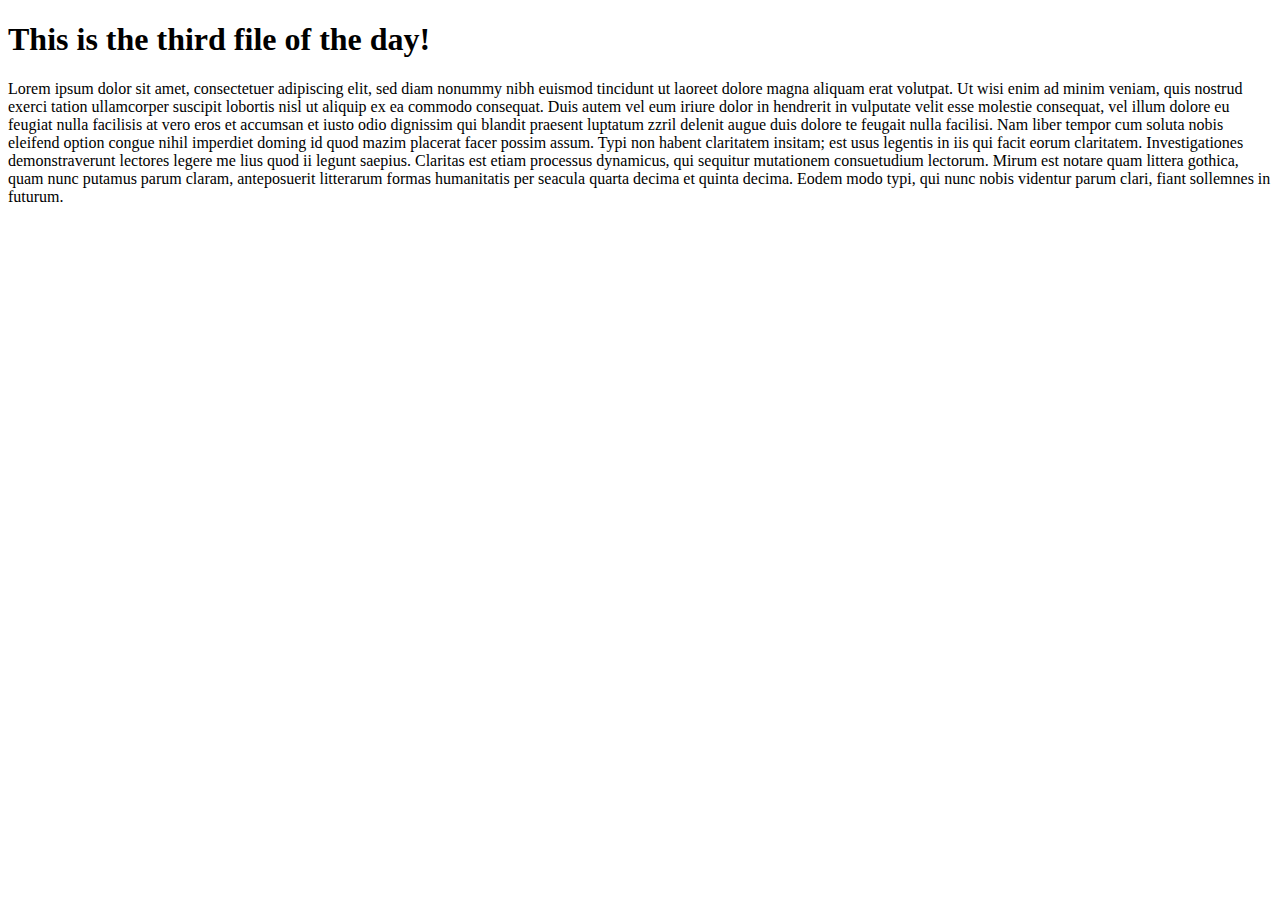
==== html/day1.2.html @ 5ceb9a47 "initial commit" ====
<!DOCTYPE html>
<html lang="en">
<head>
    <meta charset="UTF-8">
    <meta name="viewport" content="width=device-width, initial-scale=1.0">
    <meta http-equiv="X-UA-Compatible" content="ie=edge">
    <title>Document</title>
</head>
<body>
    <h1>This is the third file of the day!</h1>
    <p>Lorem ipsum dolor sit amet, consectetuer adipiscing elit,
    sed diam nonummy nibh euismod tincidunt ut laoreet dolore
    magna aliquam erat volutpat. Ut wisi enim ad minim veniam,
    quis nostrud exerci tation ullamcorper suscipit lobortis nisl
    ut aliquip ex ea commodo consequat. Duis autem vel eum iriure
    dolor in hendrerit in vulputate velit esse molestie consequat,
    vel illum dolore eu feugiat nulla facilisis at vero eros et
    accumsan et iusto odio dignissim qui blandit praesent luptatum
    zzril delenit augue duis dolore te feugait nulla facilisi.
    Nam liber tempor cum soluta nobis eleifend option congue
    nihil imperdiet doming id quod mazim placerat facer possim
    assum. Typi non habent claritatem insitam; est usus legentis
    in iis qui facit eorum claritatem. Investigationes
    demonstraverunt lectores legere me lius quod ii legunt saepius.
    Claritas est etiam processus dynamicus, qui sequitur mutationem
    consuetudium lectorum. Mirum est notare quam littera gothica,
    quam nunc putamus parum claram, anteposuerit litterarum formas
    humanitatis per seacula quarta decima et quinta decima. Eodem
    modo typi, qui nunc nobis videntur parum clari, fiant sollemnes
    in futurum.</p>
</body>
</html>
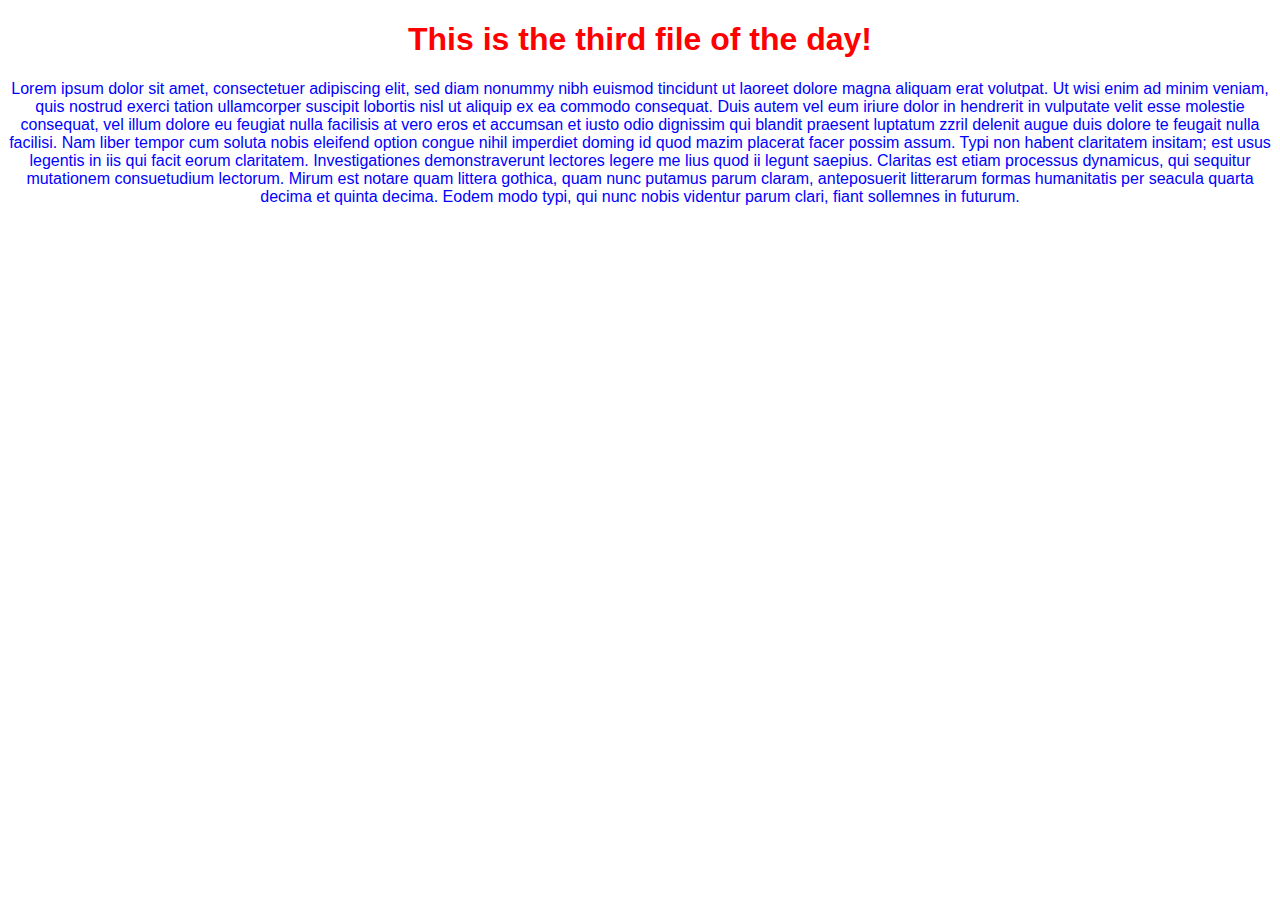
==== commit 2bd4ba82: "challenge 1 added" ====
--- a/html/day1.2.html
+++ b/html/day1.2.html
@@ -4,7 +4,8 @@
     <meta charset="UTF-8">
     <meta name="viewport" content="width=device-width, initial-scale=1.0">
     <meta http-equiv="X-UA-Compatible" content="ie=edge">
-    <title>Document</title>
+    <title>3rd File</title>
+    <link rel="stylesheet" href="../css/style.css" type="text/css"/>
 </head>
 <body>
     <h1>This is the third file of the day!</h1>
--- a/css/style.css
+++ b/css/style.css
@@ -0,0 +1,31 @@
+body {
+    margin: 0;
+    padding: 0;
+    font-family: 'oswald', sans-serif;
+}
+
+nav ul {
+    background-color: lightgray;
+    list-style-type: none;
+    text-align: center;
+    width: 100%;
+    padding:10px;
+}
+
+nav li {
+    display: inline-block;
+}
+
+nav a:hover {
+    color: red;
+}
+
+h1 {
+    color: red;
+    text-align: center;
+}
+
+p {
+    color: blue;
+    text-align: center;
+}